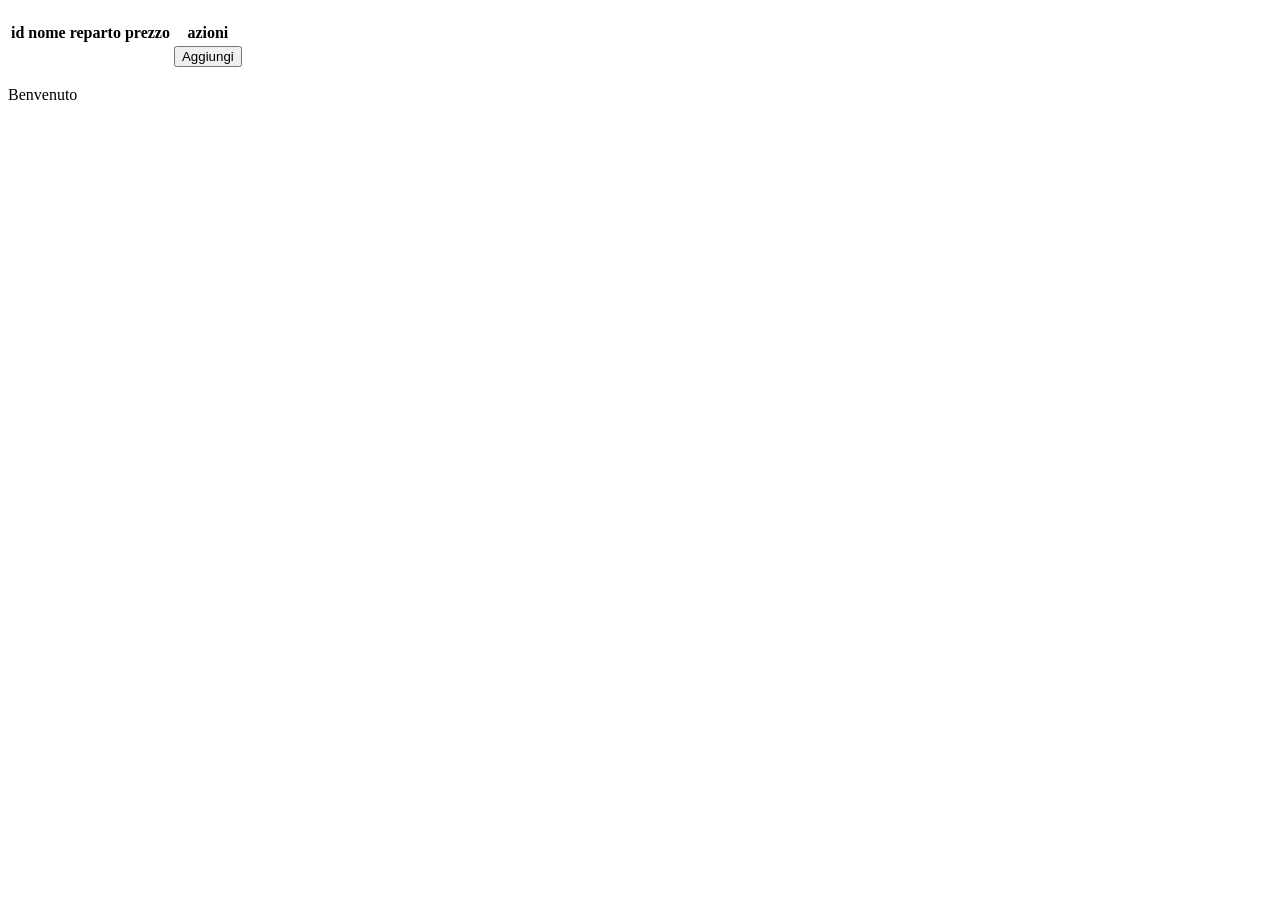
==== Spring07_SupermercatoDB/src/main/resources/templates/prodotti.html @ b563119e "update" ====
<!DOCTYPE html>
<html xmlns:th="https://www.thymeleaf.org">
<head>
<meta charset="ISO-8859-1">
<title>Insert title here</title>
<link th:replace="fragments/css">
</head>
<body>

<div th:replace="menu.html" ></div>
	
	<h1 th:text="${titolo}"></h1>
<table id="tabellaProdotti"  th:if="${prodotti} != null">
  <tr>
    <th>id</th>
    <th>nome</th>
    <th>reparto</th>
    <th>prezzo</th>
    <th>azioni</th>
  </tr>
    <tr th:each="prodotto : ${prodotti}">
	    <td th:text="${prodotto.id}"> </td>
	    <td th:text="${prodotto.nome}"></td>
	    <td th:text="${prodotto.reparto}"></td>
	    <td th:text="${prodotto.prezzo}"></td>
	    <td><button th:onclick="'addProdotto('+${prodotto.id}+')'">Aggiungi</button></td>
	</tr>
</table>

<p th:if="${utente.nome != null}">Benvenuto <span th:text="${utente.nome + ' ' + utente.cognome}"></span></p>


<script type="text/javascript">

function addProdotto(id) {
	fetch("http://localhost:8080/api/aggiungiProdotto?id=" + id, {
		method: "Post"
	})
	
	.then(data=> alert(data))
	.catch(errore => {
		alert(errore);
	})
	
}
function gotoCarrello() {
	
	window.location.href="http://localhost:8080/carrello"
	
}
</script>







</body>
</html>
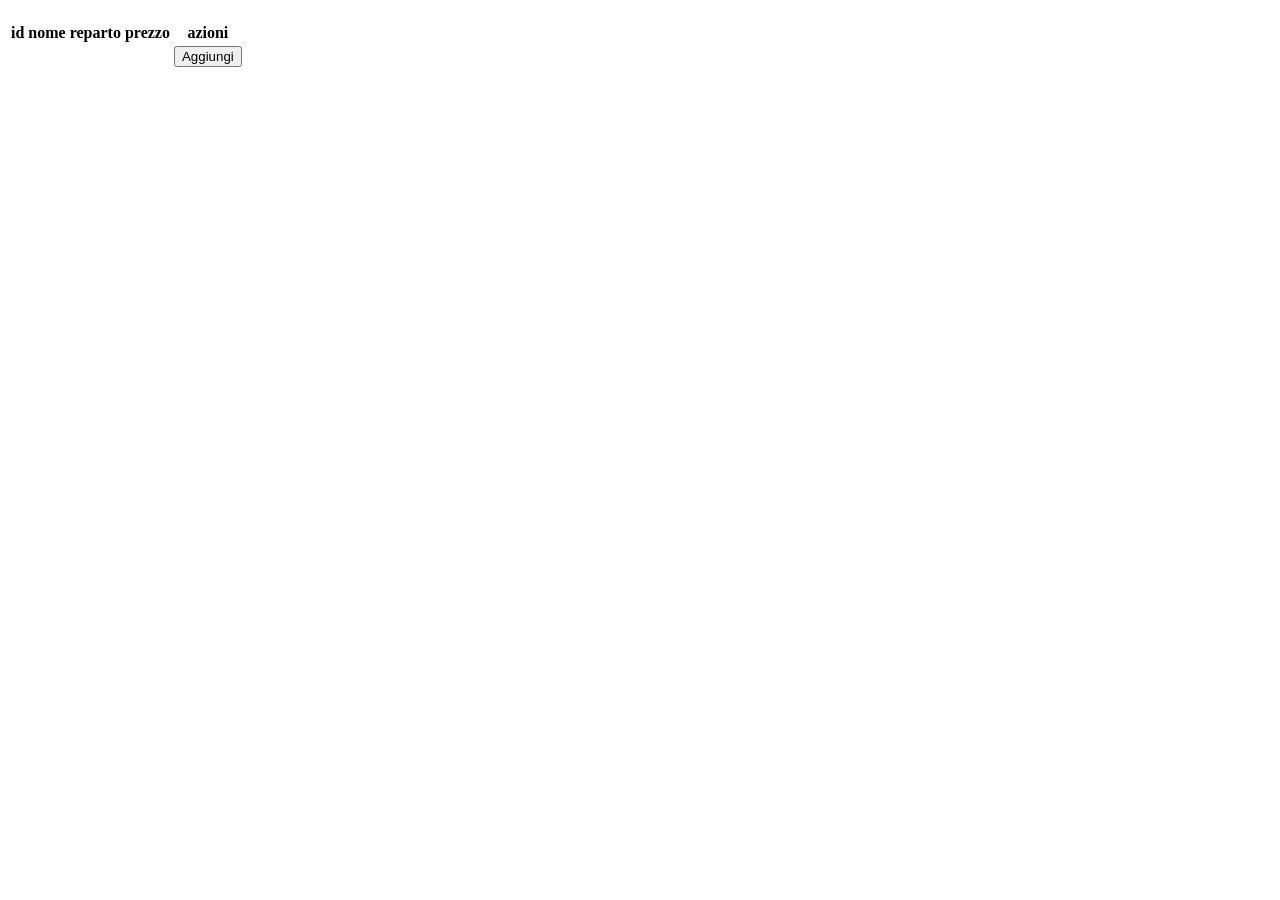
==== commit db9e74d8: "update 08-03" ====
--- a/Spring07_SupermercatoDB/src/main/resources/templates/prodotti.html
+++ b/Spring07_SupermercatoDB/src/main/resources/templates/prodotti.html
@@ -27,34 +27,5 @@
 	</tr>
 </table>
 
-<p th:if="${utente.nome != null}">Benvenuto <span th:text="${utente.nome + ' ' + utente.cognome}"></span></p>
-
-
-<script type="text/javascript">
-
-function addProdotto(id) {
-	fetch("http://localhost:8080/api/aggiungiProdotto?id=" + id, {
-		method: "Post"
-	})
-	
-	.then(data=> alert(data))
-	.catch(errore => {
-		alert(errore);
-	})
-	
-}
-function gotoCarrello() {
-	
-	window.location.href="http://localhost:8080/carrello"
-	
-}
-</script>
-
-
-
-
-
-
-
 </body>
 </html>
